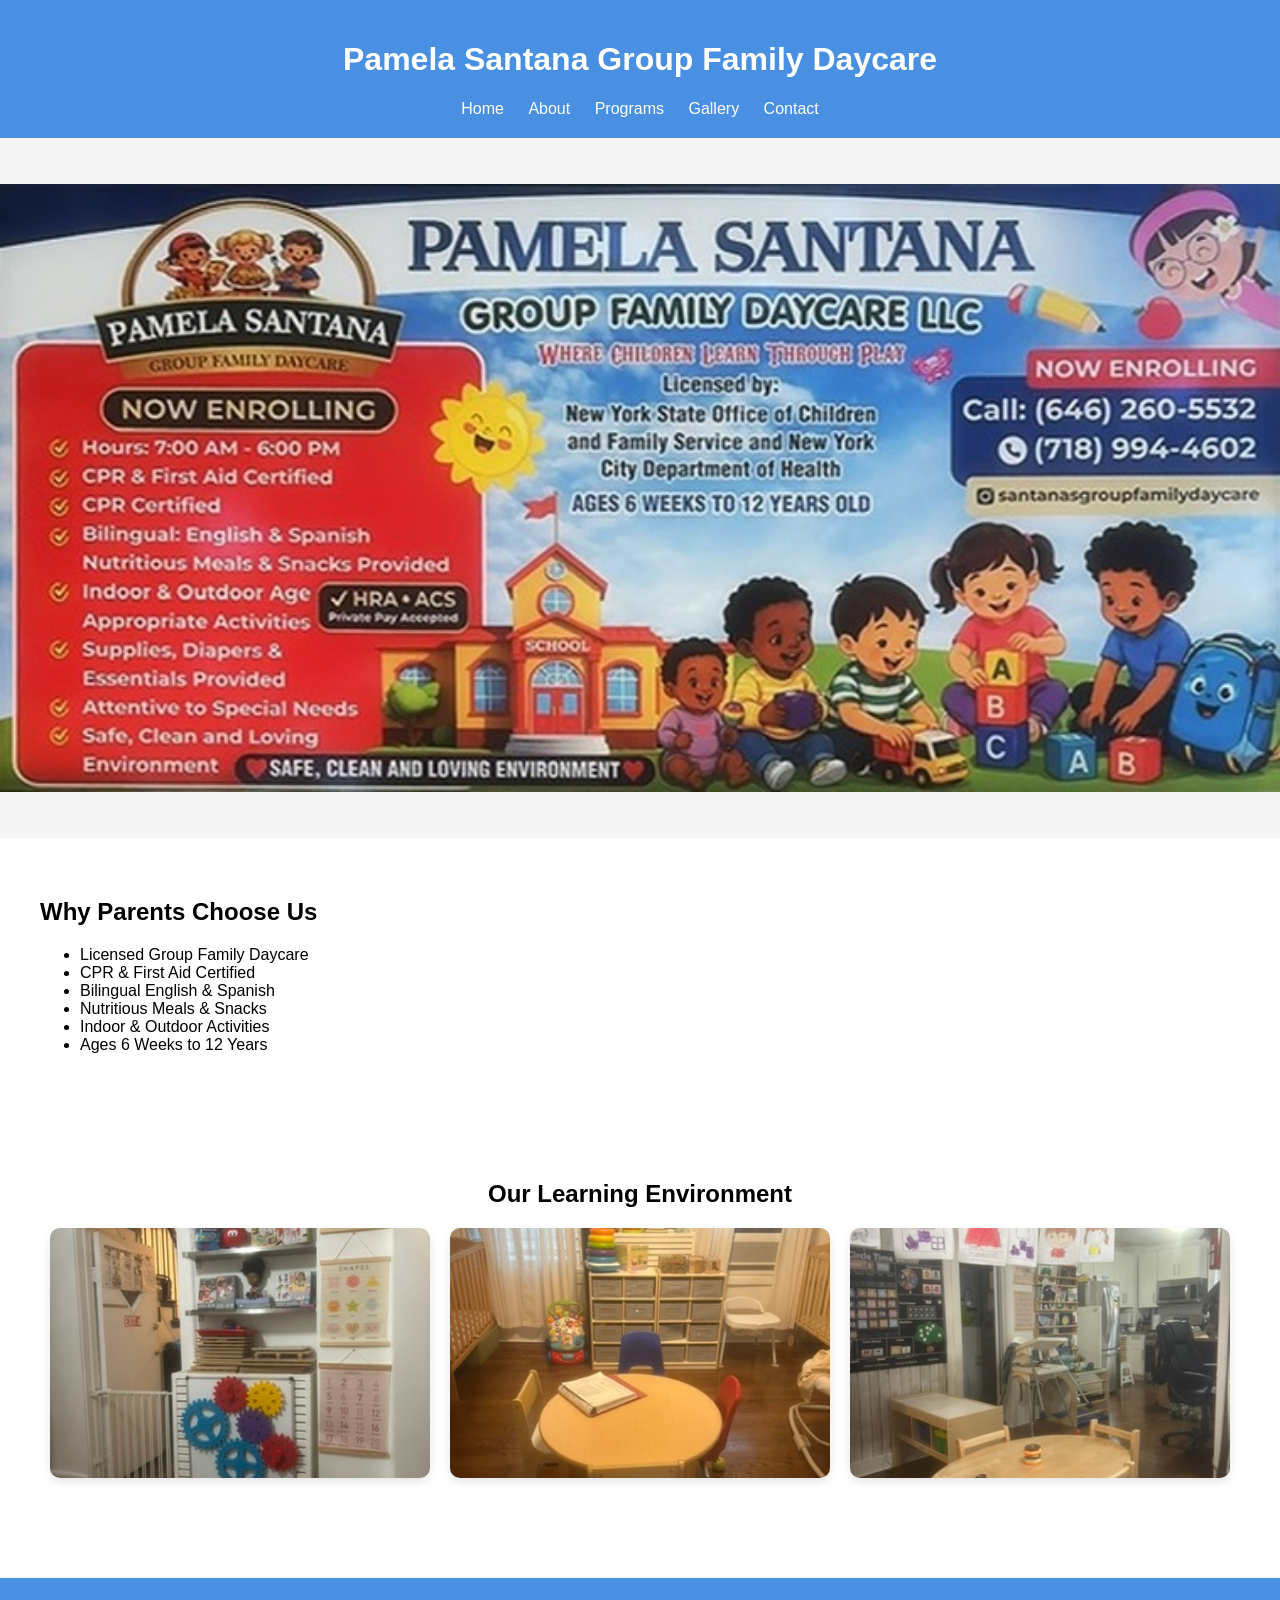
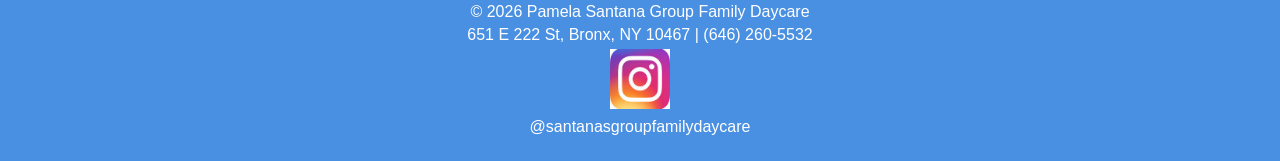
==== pamela-daycare-website/index.html @ 7854c195 "Completed daycare website version 1" ====
<!doctype html>
<html lang="en">
  <head>
    <meta charset="UTF-8" />
    <meta name="viewport" content="width=device-width, initial-scale=1.0" />
    <title>Pamela Santana Group Family Daycare</title>
    <link rel="stylesheet" href="css/style.css" />
  </head>
  <body>
    <header>
      <h1>Pamela Santana Group Family Daycare</h1>
      <nav>
        <a href="index.html">Home</a>
        <a href="about.html">About</a>
        <a href="programs.html">Programs</a>
        <a href="gallery.html">Gallery</a>
        <a href="contact.html">Contact</a>
      </nav>
    </header>

    <section class="hero"></section>

    <section class="features">
      <h2>Why Parents Choose Us</h2>

      <ul>
        <li>Licensed Group Family Daycare</li>
        <li>CPR & First Aid Certified</li>
        <li>Bilingual English & Spanish</li>
        <li>Nutritious Meals & Snacks</li>
        <li>Indoor & Outdoor Activities</li>
        <li>Ages 6 Weeks to 12 Years</li>
      </ul>
    </section>
    <section class="gallery-preview">
      <h2>Our Learning Environment</h2>

      <div class="gallery-grid">
        <img src="images/classroom-1.jpeg" alt="Classroom" />
        <img src="images/classroom-2.jpeg" alt="Learning Area" />
        <img src="images/classroom-3.jpeg" alt="Children Learning" />
      </div>
    </section>

    <footer>
      <p>© 2026 Pamela Santana Group Family Daycare</p>

      <p>651 E 222 St, Bronx, NY 10467 | (646) 260-5532</p>

      <p>
        <a
          href="https://www.instagram.com/santanasgroupfamilydaycare/"
          target="_blank"
        >
          <img
            src="images/instagram-logo.jpeg"
            alt="Instagram"
            class="instagram-logo"
          />
        </a>
      </p>

      <p>@santanasgroupfamilydaycare</p>
    </footer>
  </body>
</html>
---- pamela-daycare-website/css/style.css ----
body {
  font-family: Arial, sans-serif;
  margin: 0;
  padding: 0;
}

header {
  background-color: #4a90e2;
  color: white;
  text-align: center;
  padding: 20px;
}

nav a {
  color: white;
  text-decoration: none;
  margin: 10px;
}

.hero {
  background-image: url("../images/hero1.jpeg");
  background-size: contain;
  background-repeat: no-repeat;
  background-position: center;
  background-color: #f5f5f5;

  height: 700px;

  display: flex;
  justify-content: center;
  align-items: center;
}
.btn {
  background-color: #ff6b6b;
  color: white;
  padding: 12px 20px;
  text-decoration: none;
  border-radius: 5px;
}

.features {
  padding: 40px;
}
.gallery-preview {
  padding: 50px;
  text-align: center;
}

.gallery-grid {
  display: flex;
  justify-content: center;
  gap: 20px;
  flex-wrap: wrap;
}

.gallery-grid img {
  width: 300px;
  height: 250px;
  object-fit: cover;
  border-radius: 10px;
  box-shadow: 0 4px 8px rgba(0, 0, 0, 0.2);
}
.about {
  padding: 50px;
  max-width: 900px;
  margin: auto;
  line-height: 1.8;
}
.about-image {
  width: 100%;
  max-width: 500px;
  display: block;
  margin: 20px auto;
  border-radius: 10px;
}
.programs {
  max-width: 1000px;
  margin: auto;
  padding: 50px;
}

.program-card {
  background-color: white;
  padding: 20px;
  margin-bottom: 20px;
  border-radius: 10px;
  box-shadow: 0 4px 8px rgba(0, 0, 0, 0.1);
}

.program-card h3 {
  margin-top: 0;
}
.contact {
  max-width: 900px;
  margin: auto;
  padding: 50px;
}

.contact-intro {
  font-size: 20px;
  line-height: 1.6;
}

.contact-card {
  background-color: white;
  padding: 20px;
  margin-bottom: 20px;
  border-radius: 10px;
  box-shadow: 0 4px 8px rgba(0, 0, 0, 0.1);
}
.enroll-message {
  font-size: 18px;
  font-weight: bold;
  color: #4a90e2;
}
.gallery-page {
  max-width: 1200px;
  margin: auto;
  padding: 50px;
}

.gallery-page h2 {
  text-align: center;
  margin-bottom: 30px;
}

.gallery-grid {
  display: grid;
  grid-template-columns: repeat(auto-fit, minmax(300px, 1fr));
  gap: 20px;
}

.gallery-grid img {
  width: 100%;
  border-radius: 10px;
  box-shadow: 0 4px 8px rgba(0, 0, 0, 0.1);
}
footer {
  background-color: #4a90e2;
  color: white;
  text-align: center;
  padding: 20px;
  margin-top: 50px;
}

footer p {
  margin: 5px 0;
}

footer a {
  color: white;
  font-weight: bold;
  text-decoration: none;
}

footer a:hover {
  text-decoration: underline;
}

.instagram-logo {
  width: 60px;
  height: 60px;
  transition: transform 0.2s ease;
}

.instagram-logo:hover {
  transform: scale(1.1);
}
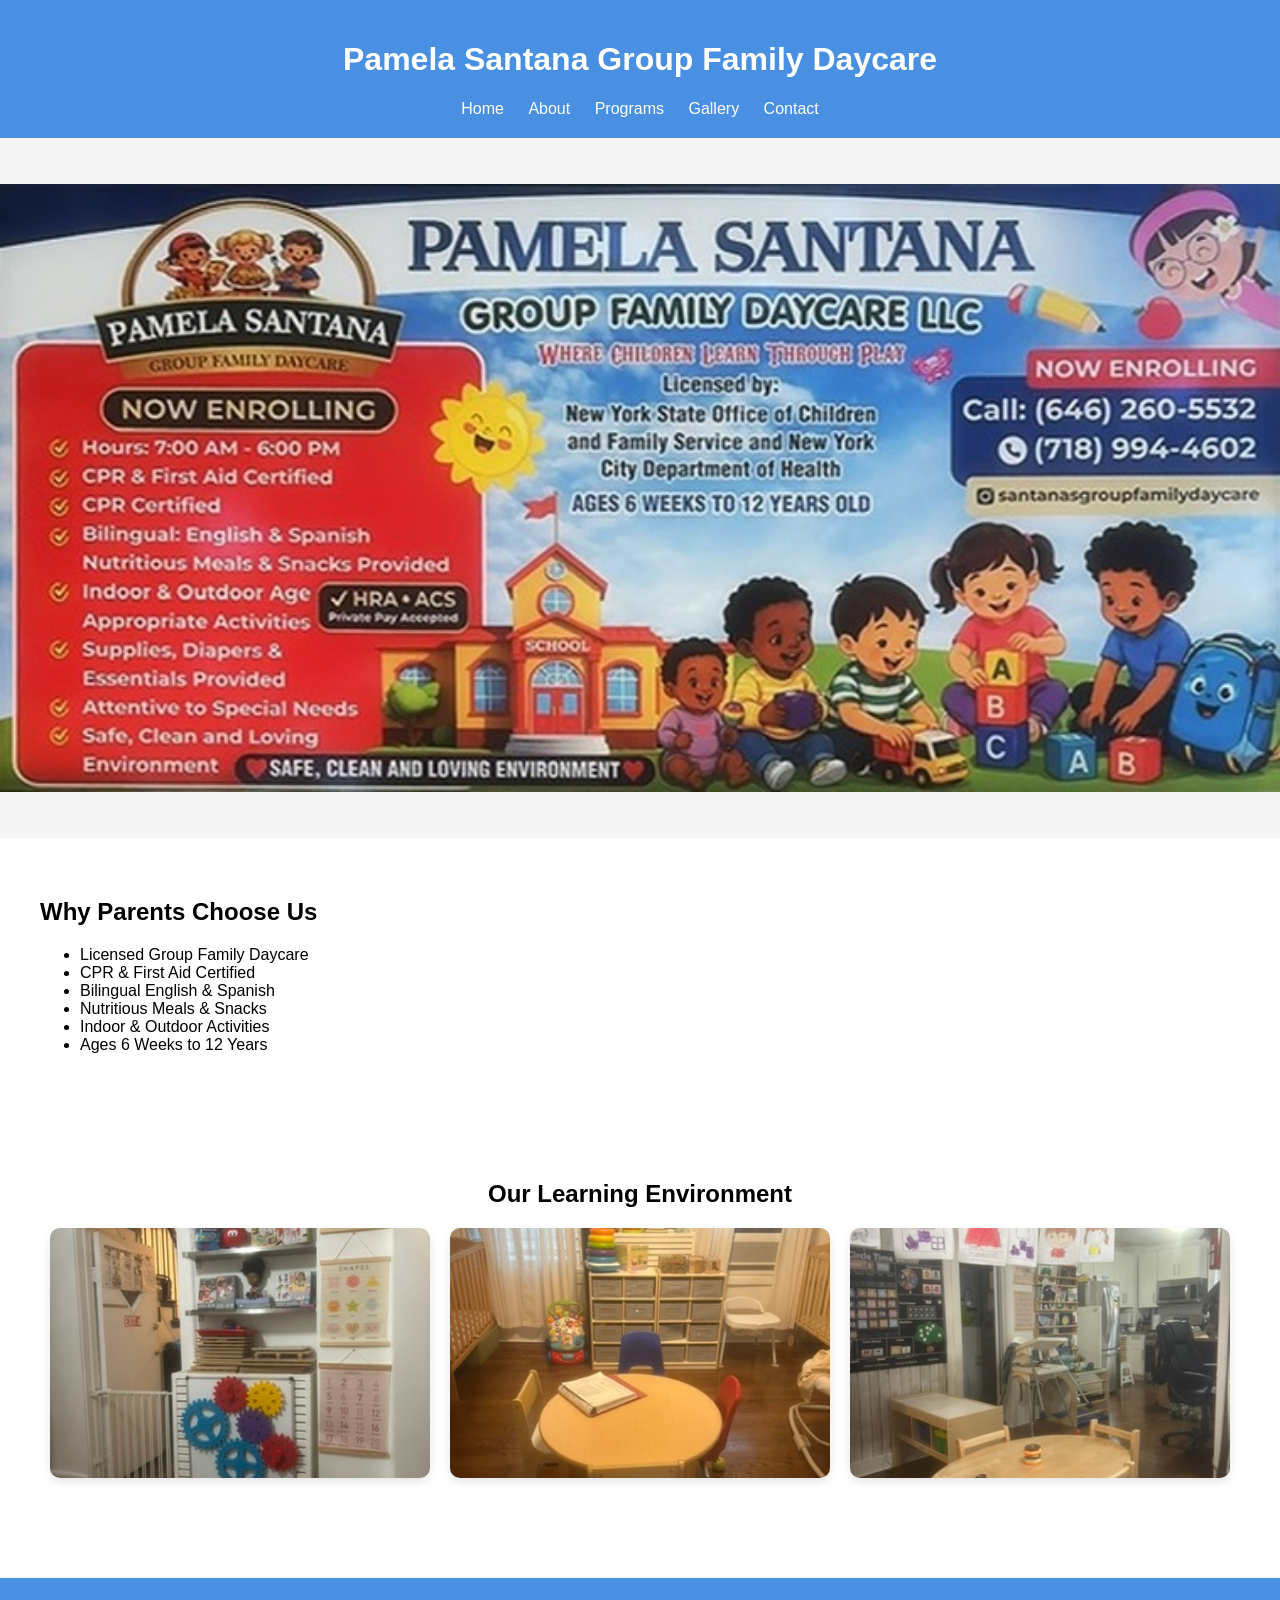
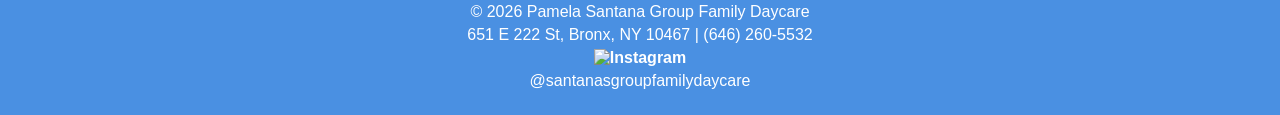
==== commit ff0c08a0: "Add transparent Instagram logo" ====
--- a/pamela-daycare-website/index.html
+++ b/pamela-daycare-website/index.html
@@ -53,7 +53,7 @@
           target="_blank"
         >
           <img
-            src="images/instagram-logo.jpeg"
+            src="images/images/instagram-logo-transparent.png"
             alt="Instagram"
             class="instagram-logo"
           />
